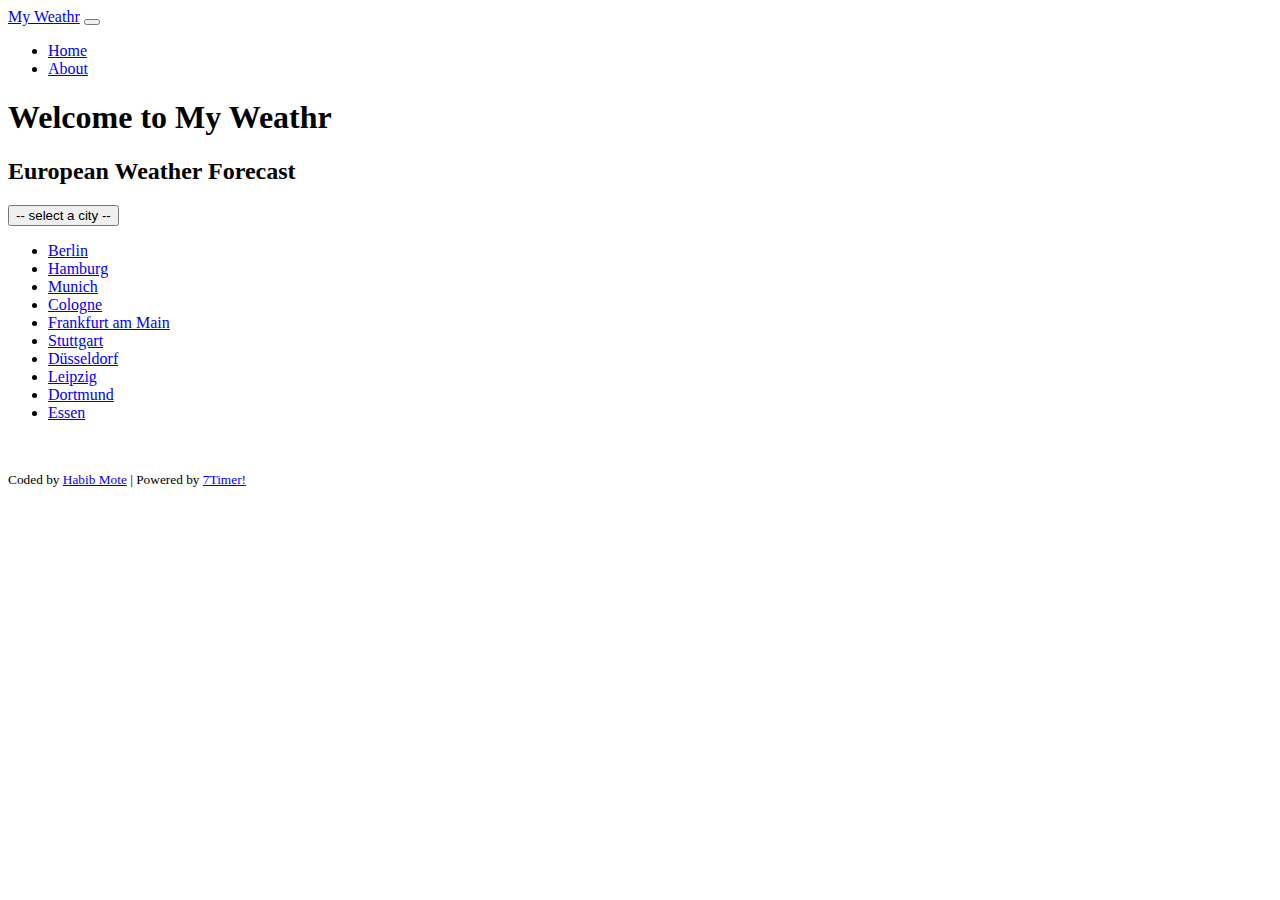
==== index.html @ fa04eebd "the first version" ====
<!DOCTYPE html>
<html lang="en">

<head>
    <title>My Weather</title>
    <!-- The Open Graph protocol -->
    <meta property="og:title" content="My Weathr" />
    <meta property="og:type" content="video.movie" />
    <meta property="og:url" content="https://www.imdb.com/title/tt0117500/" />
    <meta property="og:image" content="https://ia.media-imdb.com/images/rock.jpg" />
    <!-- Bootstrap CDN -->
    <link href="https://cdn.jsdelivr.net/npm/bootstrap@5.3.2/dist/css/bootstrap.min.css" rel="stylesheet"
        integrity="sha384-T3c6CoIi6uLrA9TneNEoa7RxnatzjcDSCmG1MXxSR1GAsXEV/Dwwykc2MPK8M2HN" crossorigin="anonymous">
    <!-- mobile-optimized site -->
    <meta name="viewport" content="width=device-width, initial-scale=1" />
    <!-- JS files -->
    <script src="https://ajax.googleapis.com/ajax/libs/jquery/3.7.1/jquery.min.js"></script>
    <script src="lon-lat.js"></script>
    <script src="main.js" type="module"></script>
    <!-- link to CSS -->
    <link rel="stylesheet" href="master.css"/>
</head>

<body>
    <header>
        <nav class="navbar navbar-expand-lg bg-primary border-body" data-bs-theme="dark">
            <div class="container">
                <a class="navbar-brand" href="#">My Weathr</a>
                <button class="navbar-toggler" type="button" data-bs-toggle="collapse" data-bs-target="#navbarScroll"
                    aria-controls="navbarScroll" aria-expanded="false" aria-label="Toggle navigation">
                    <span class="navbar-toggler-icon"></span>
                </button>
                <div class="collapse navbar-collapse" id="navbarScroll">
                    <ul class="navbar-nav me-auto mb-2 mb-lg-0">
                        <li class="nav-item"><a class="nav-link active" aria-current="page" href="index.html">Home</a></li>
                        <li class="nav-item"><a class="nav-link" href="about.html">About</a></li>
                    </ul>
                </div>
            </div>
        </nav>

    </header>
    <main>
        <div class="container">
            <section class="row text-center p-4">
                <h1 class='font-monospace'>Welcome to <strong>My Weathr</strong></h1>
                <h2 class="fs-5">European Weather Forecast</h2>
            </section>
            <section class="row">
                <div class="dropdown-center d-flex justify-content-center">
                    <button class="btn btn-primary dropdown-toggle" type="button" data-bs-toggle="dropdown"
                        aria-expanded="false">
                        -- select a city --
                    </button>
                    <ul class="dropdown-menu" id="cities">
                        <!-- <li><a class="dropdown-item" href="#">Berlin</a></li>
                        <li><a class="dropdown-item" href="#">Hamburg</a></li>
                        <li><a class="dropdown-item" href="#">Munich</a></li>
                        <li><a class="dropdown-item" href="#">Cologne</a></li>
                        <li><a class="dropdown-item" href="#">Frankfurt am Main</a></li> -->
                    </ul>
                </div>
            </section>
            <section class="container">
                <div class="d-flex justify-content-around" id="days">
                    <!-- <article class="card" style="width: 7rem;">
                        <img src="..." class="card-img-top" alt="...">
                        <div class="card-body">
                            <p class="card-text">Some quick example text to build on the card title and make up the bulk
                                of the card's content.</p>
                        </div>
                        <ul class="list-group list-group-flush">
                            <li class="list-group-item">An item</li>
                            <li class="list-group-item">A second item</li>
                            <li class="list-group-item">A third item</li>
                        </ul>
                </div>
                </article> -->
        </div>
        </section>
        </div>
    </main>
    <br>
    <footer>
        <div class="container">
            <section class="row text-center">
                <small class="text-body-secondary">Coded by <a href="https://habibmote.com/" target="_blank"
                        class="link-secondary link-underline-light">Habib
                        Mote</a> | Powered by <a href="https://www.7timer.info/doc.php?lang=en" target="_blank"
                        class="link-secondary link-underline-light">7Timer!</a>
                </small>
            </section>
        </div>
    </footer>


    <!-- Bootstrap CDN -->
    <script src="https://cdn.jsdelivr.net/npm/bootstrap@5.3.2/dist/js/bootstrap.bundle.min.js"
        integrity="sha384-C6RzsynM9kWDrMNeT87bh95OGNyZPhcTNXj1NW7RuBCsyN/o0jlpcV8Qyq46cDfL" crossorigin="anonymous">
        </script>
    <!-- js files -->
    <script src="lon-lat.js"></script>
    <script src="main.js" type="module"></script>
</body>

</html>
---- master.css ----
#days {
    margin-block: 30px;
}
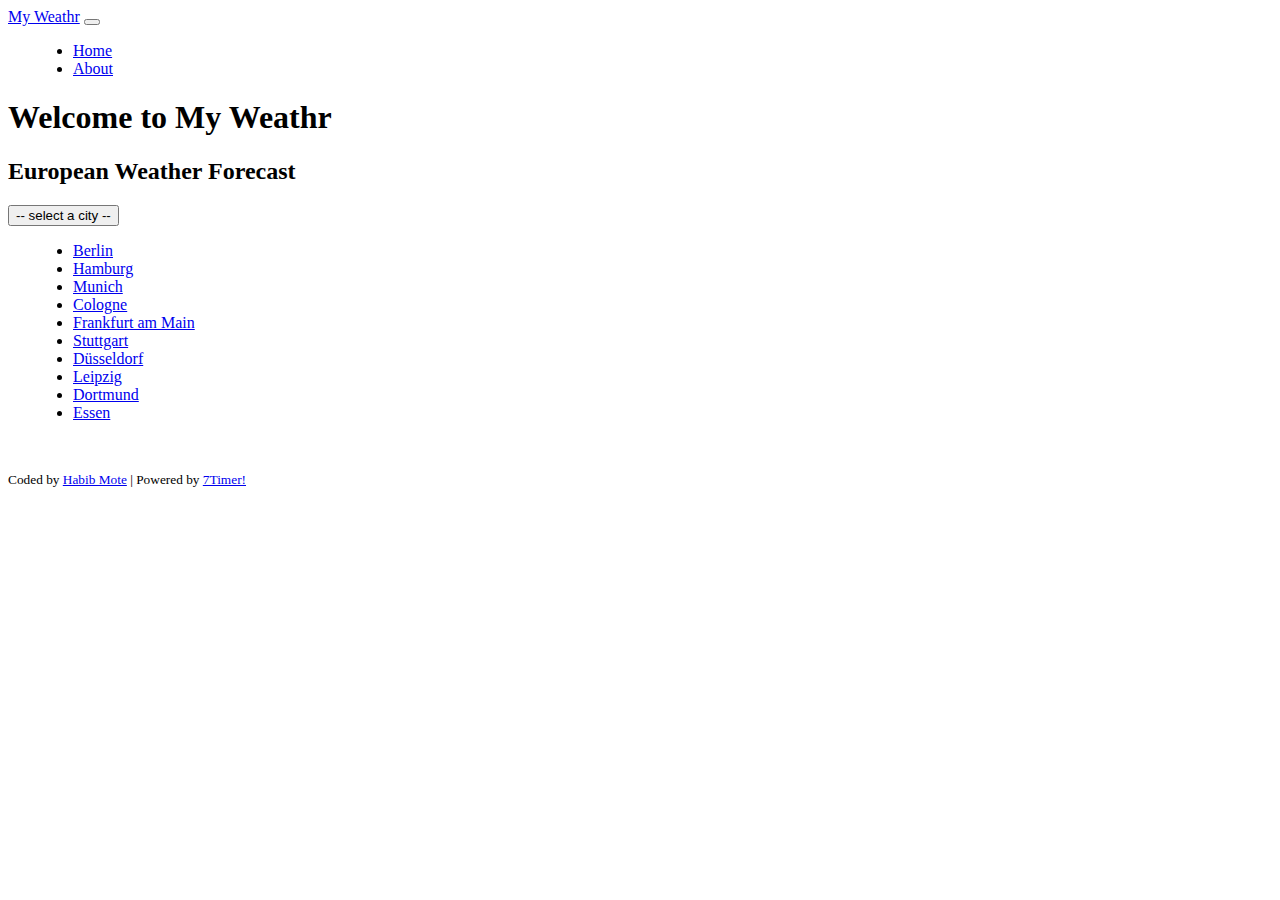
==== commit 6bde3e46: "to make articles wrap in smaller devices" ====
--- a/index.html
+++ b/index.html
@@ -48,7 +48,7 @@
             </section>
             <section class="row">
                 <div class="dropdown-center d-flex justify-content-center">
-                    <button class="btn btn-primary dropdown-toggle" type="button" data-bs-toggle="dropdown"
+                    <button id="select-btn" class="btn btn-primary dropdown-toggle" type="button" data-bs-toggle="dropdown"
                         aria-expanded="false">
                         -- select a city --
                     </button>
@@ -62,7 +62,7 @@
                 </div>
             </section>
             <section class="container">
-                <div class="d-flex justify-content-around" id="days">
+                <div class="d-flex justify-content-around flex-wrap" id="days">
                     <!-- <article class="card" style="width: 7rem;">
                         <img src="..." class="card-img-top" alt="...">
                         <div class="card-body">
--- a/master.css
+++ b/master.css
@@ -1,3 +1,7 @@
 #days {
     margin-block: 30px;
+}
+
+li {
+    margin-left: 25px;
 }